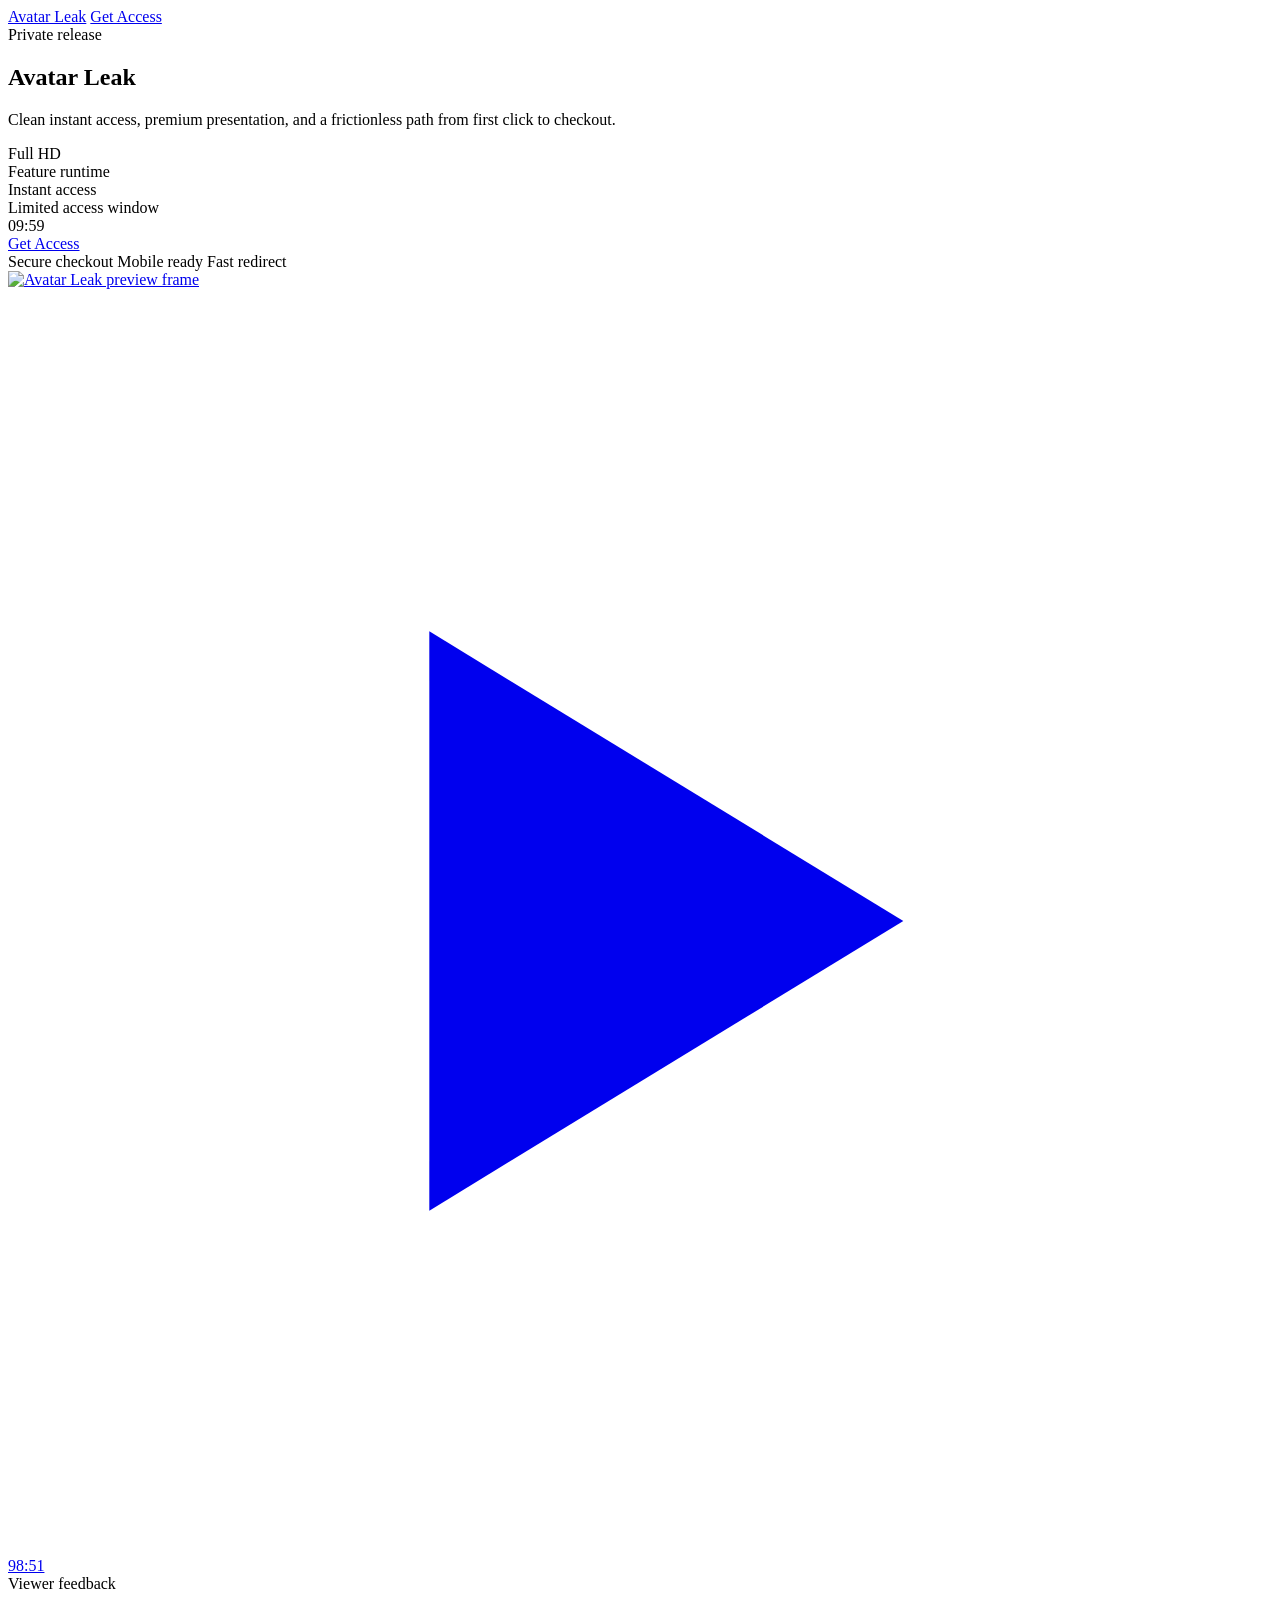
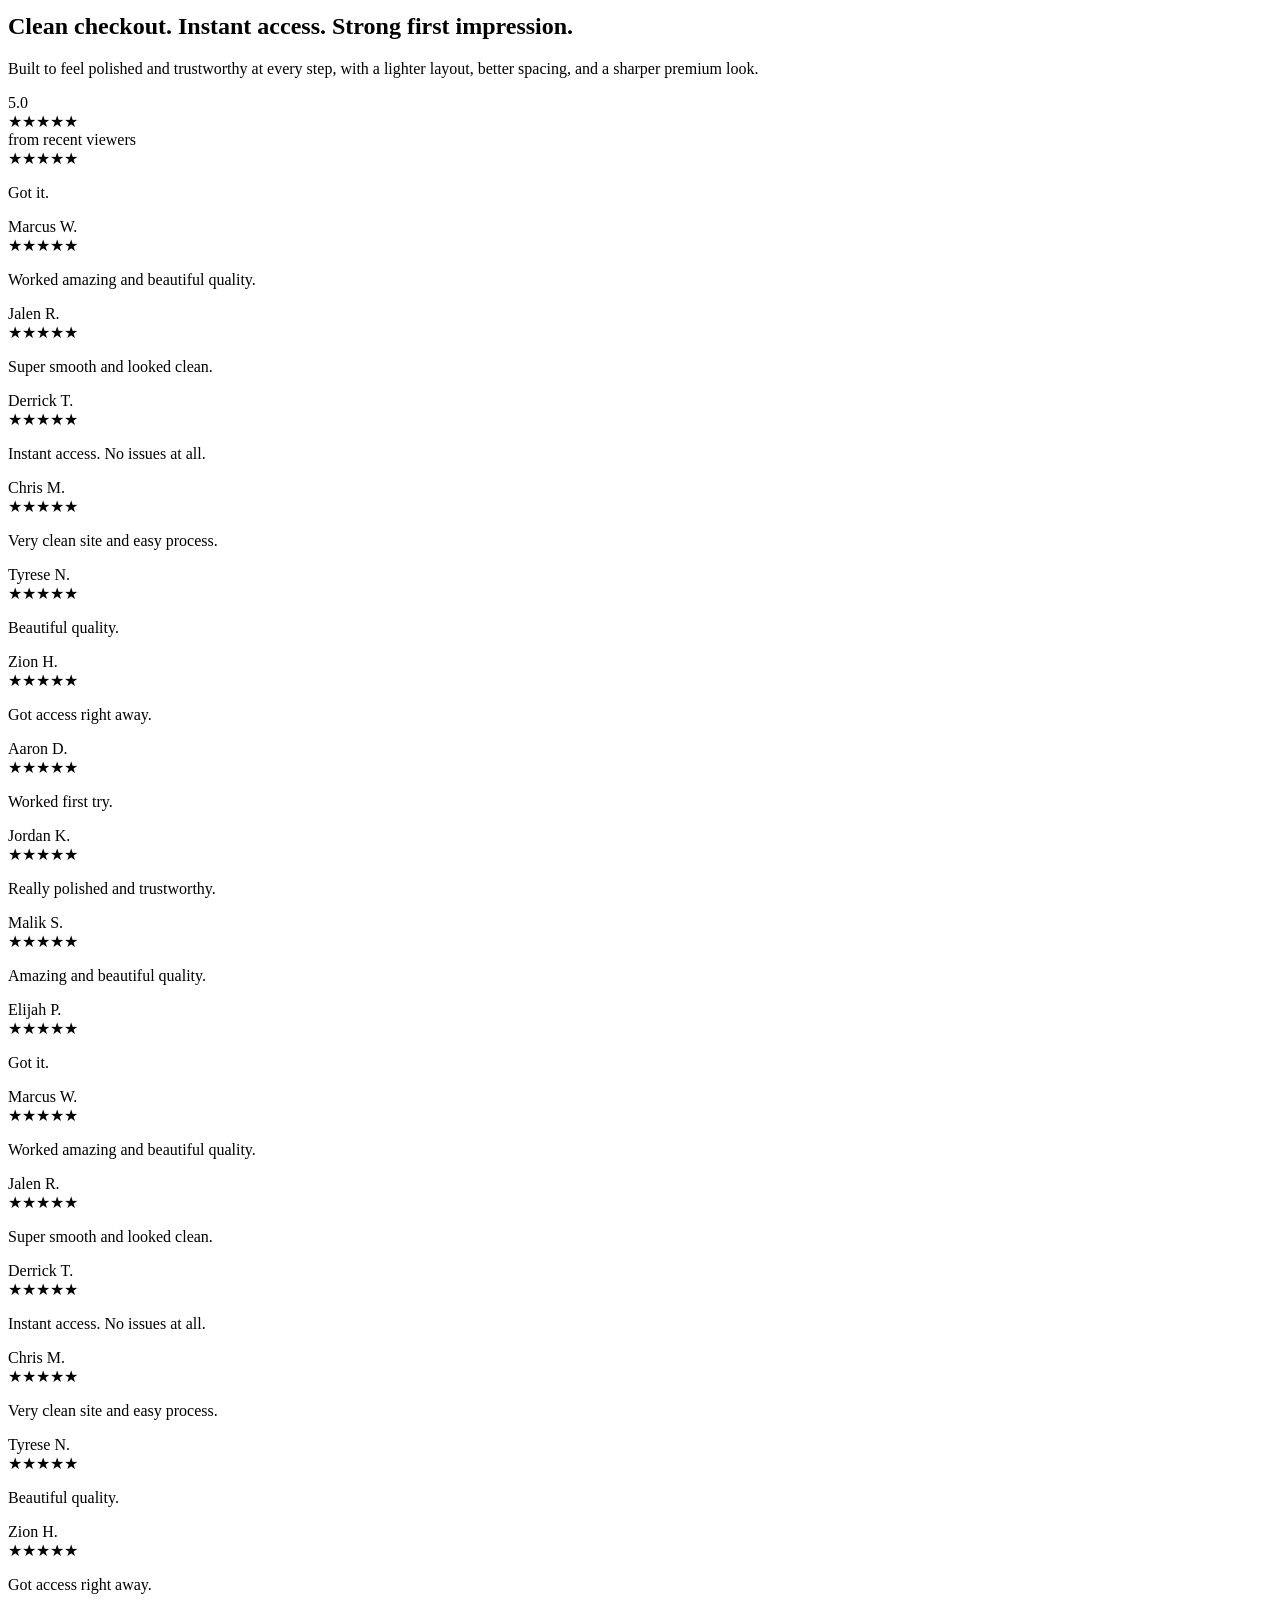
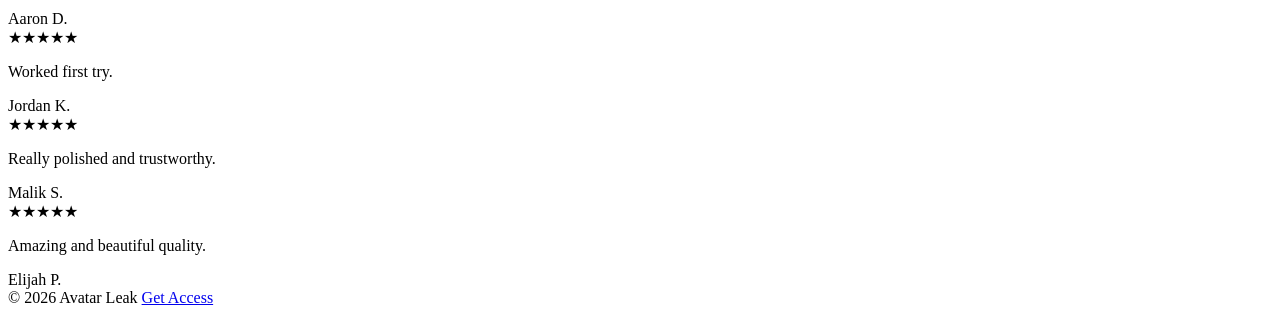
==== index.html @ 01f77c48 "Rename index (1).html to index.html" ====
<!DOCTYPE html>
<html lang="en">
  <head>
    <meta charset="UTF-8" />
    <meta name="viewport" content="width=device-width, initial-scale=1.0" />
    <title>Avatar Leak</title>
    <meta name="description" content="Official access page for Avatar Leak." />
    <meta property="og:title" content="Avatar Leak" />
    <meta property="og:description" content="Get Access" />
    <meta name="theme-color" content="#09111b" />
    <link rel="preconnect" href="https://fonts.googleapis.com" />
    <link rel="preconnect" href="https://fonts.gstatic.com" crossorigin />
    <link href="https://fonts.googleapis.com/css2?family=Manrope:wght@400;500;600;700;800&family=Instrument+Serif:ital@0;1&display=swap" rel="stylesheet" />
    <link rel="stylesheet" href="./styles.css" />
  </head>
  <body>
    <div class="page-glow glow-left"></div>
    <div class="page-glow glow-right"></div>

    <header class="site-header">
      <div class="container nav-row">
        <a class="brand" href="./index.html">Avatar Leak</a>
        <a class="nav-cta" href="https://buy.stripe.com/fZudRa0E5ecec21egx6AM0j" target="_blank" rel="noopener noreferrer">Get Access</a>
      </div>
    </header>

    <main>
      <section class="hero-section">
        <div class="container hero-shell">
          <div class="hero-copy">
            <div class="eyebrow">Private release</div>
            <h1>Avatar Leak</h1>
            <p class="hero-subtext">
              Clean instant access, premium presentation, and a frictionless path from first click to checkout.
            </p>

            <div class="stat-row">
              <div class="stat-pill">Full HD</div>
              <div class="stat-pill">Feature runtime</div>
              <div class="stat-pill">Instant access</div>
            </div>

            <div class="offer-card">
              <div>
                <span class="offer-label">Limited access window</span>
                <div class="countdown" id="countdown">10:00</div>
              </div>
              <a class="primary-btn" href="https://buy.stripe.com/fZudRa0E5ecec21egx6AM0j" target="_blank" rel="noopener noreferrer">Get Access</a>
            </div>

            <div class="trust-row">
              <span>Secure checkout</span>
              <span>Mobile ready</span>
              <span>Fast redirect</span>
            </div>
          </div>

          <div class="hero-media-panel">
            <a class="media-card" href="https://buy.stripe.com/fZudRa0E5ecec21egx6AM0j" target="_blank" rel="noopener noreferrer" aria-label="Get access to Avatar Leak">
              <div class="media-header">
                <span></span><span></span><span></span>
              </div>
              <div class="media-frame">
                <img src="./hero-frame.jpeg" alt="Avatar Leak preview frame" class="hero-image" />
                <div class="media-overlay"></div>
                <div class="play-badge">
                  <svg viewBox="0 0 24 24" aria-hidden="true">
                    <path d="M8 6.5v11l9-5.5-9-5.5Z" fill="currentColor"></path>
                  </svg>
                </div>
                <div class="time-chip">98:51</div>
                <div class="player-chrome">
                  <div class="progress-track"><span class="progress-fill"></span></div>
                </div>
              </div>
            </a>
          </div>
        </div>
      </section>

      <section class="proof-section">
        <div class="container proof-grid">
          <div class="proof-copy">
            <div class="eyebrow soft">Viewer feedback</div>
            <h2>Clean checkout. Instant access. Strong first impression.</h2>
            <p>
              Built to feel polished and trustworthy at every step, with a lighter layout, better spacing, and a sharper premium look.
            </p>
          </div>
          <div class="proof-rating">
            <div class="rating-value">5.0</div>
            <div class="rating-stars">★★★★★</div>
            <div class="rating-label">from recent viewers</div>
          </div>
        </div>

        <div class="container carousel-shell">
          <div class="reviews-track" id="reviewsTrack">
            <article class="review-card"><div class="review-stars">★★★★★</div><p>Got it.</p><span>Marcus W.</span></article>
            <article class="review-card"><div class="review-stars">★★★★★</div><p>Worked amazing and beautiful quality.</p><span>Jalen R.</span></article>
            <article class="review-card"><div class="review-stars">★★★★★</div><p>Super smooth and looked clean.</p><span>Derrick T.</span></article>
            <article class="review-card"><div class="review-stars">★★★★★</div><p>Instant access. No issues at all.</p><span>Chris M.</span></article>
            <article class="review-card"><div class="review-stars">★★★★★</div><p>Very clean site and easy process.</p><span>Tyrese N.</span></article>
            <article class="review-card"><div class="review-stars">★★★★★</div><p>Beautiful quality.</p><span>Zion H.</span></article>
            <article class="review-card"><div class="review-stars">★★★★★</div><p>Got access right away.</p><span>Aaron D.</span></article>
            <article class="review-card"><div class="review-stars">★★★★★</div><p>Worked first try.</p><span>Jordan K.</span></article>
            <article class="review-card"><div class="review-stars">★★★★★</div><p>Really polished and trustworthy.</p><span>Malik S.</span></article>
            <article class="review-card"><div class="review-stars">★★★★★</div><p>Amazing and beautiful quality.</p><span>Elijah P.</span></article>
          </div>
        </div>
      </section>
    </main>

    <footer class="site-footer">
      <div class="container footer-row">
        <span>© <span id="year"></span> Avatar Leak</span>
        <a href="https://buy.stripe.com/fZudRa0E5ecec21egx6AM0j" target="_blank" rel="noopener noreferrer">Get Access</a>
      </div>
    </footer>

    <script>
      document.getElementById('year').textContent = new Date().getFullYear();

      let remaining = 10 * 60;
      const countdownEl = document.getElementById('countdown');
      const updateCountdown = () => {
        const mins = String(Math.floor(remaining / 60)).padStart(2, '0');
        const secs = String(remaining % 60).padStart(2, '0');
        countdownEl.textContent = `${mins}:${secs}`;
        remaining = remaining > 0 ? remaining - 1 : 10 * 60;
      };
      updateCountdown();
      setInterval(updateCountdown, 1000);

      const track = document.getElementById('reviewsTrack');
      track.innerHTML += track.innerHTML;
    </script>
  </body>
</html>
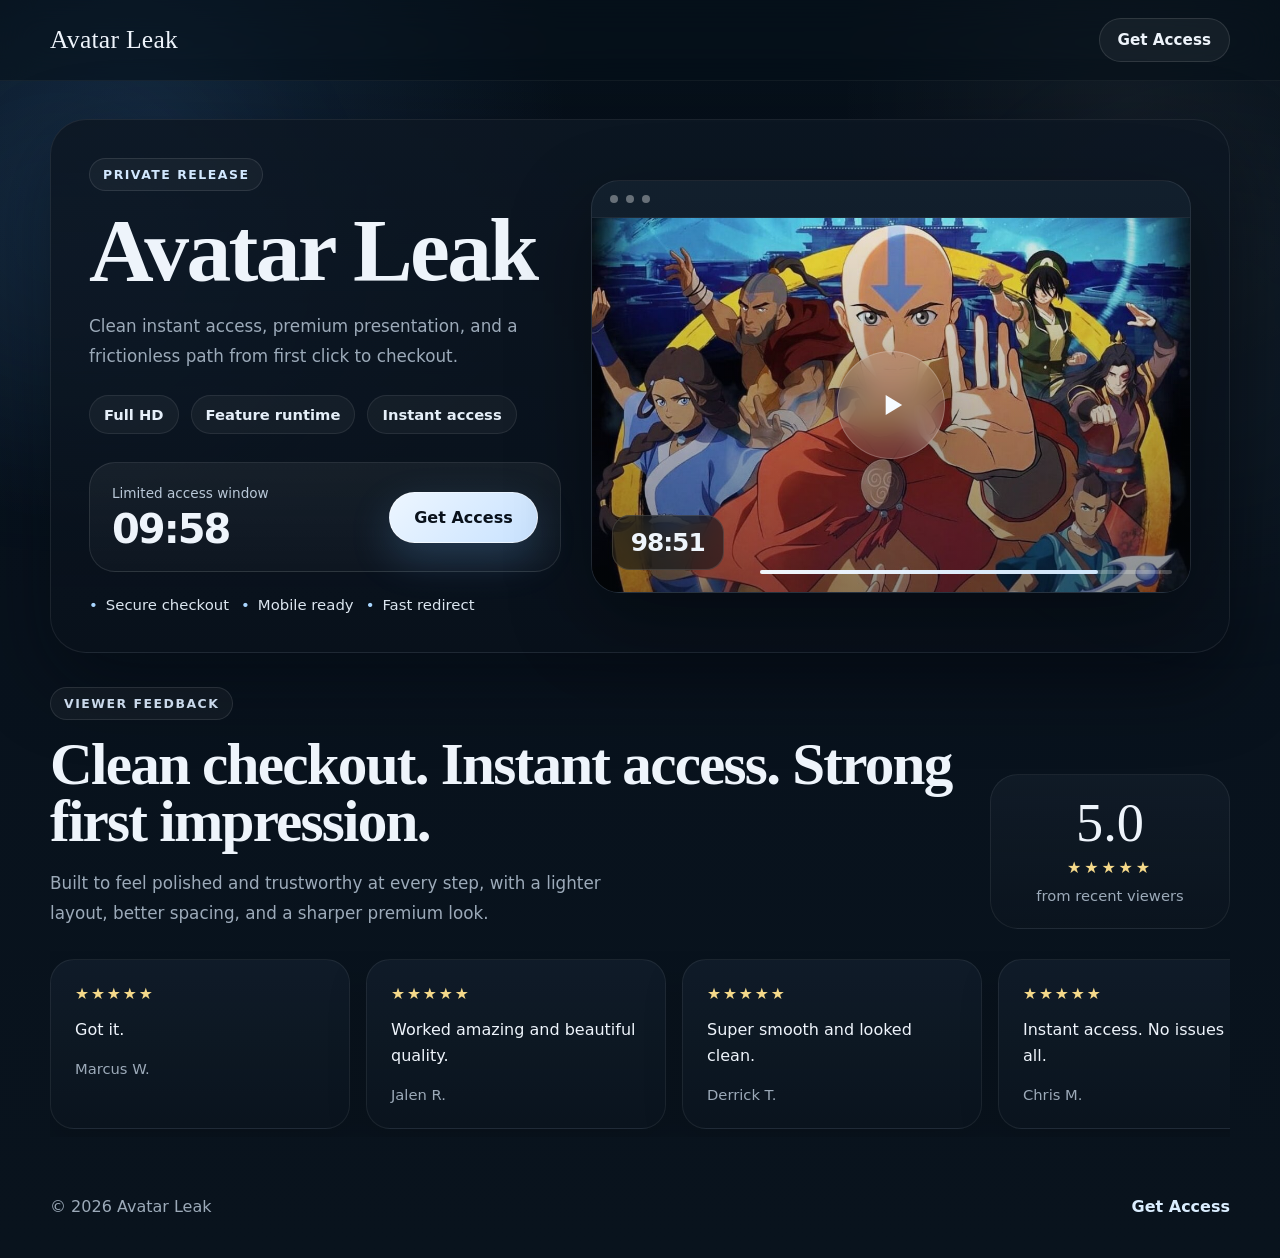
==== commit dd65f6d2: "Update index.html" ====
--- a/index.html
+++ b/index.html
@@ -20,7 +20,7 @@
     <header class="site-header">
       <div class="container nav-row">
         <a class="brand" href="./index.html">Avatar Leak</a>
-        <a class="nav-cta" href="https://buy.stripe.com/fZudRa0E5ecec21egx6AM0j" target="_blank" rel="noopener noreferrer">Get Access</a>
+        <a class="nav-cta" href="https://buy.stripe.com/00weVedqRd8afedb4l6AM0k" target="_blank" rel="noopener noreferrer">Get Access</a>
       </div>
     </header>
 
@@ -45,7 +45,7 @@
                 <span class="offer-label">Limited access window</span>
                 <div class="countdown" id="countdown">10:00</div>
               </div>
-              <a class="primary-btn" href="https://buy.stripe.com/fZudRa0E5ecec21egx6AM0j" target="_blank" rel="noopener noreferrer">Get Access</a>
+              <a class="primary-btn" href="https://buy.stripe.com/00weVedqRd8afedb4l6AM0k" target="_blank" rel="noopener noreferrer">Get Access</a>
             </div>
 
             <div class="trust-row">
--- a/styles.css
+++ b/styles.css
@@ -0,0 +1,536 @@
+:root {
+  --bg: #071019;
+  --bg-soft: #0c1723;
+  --panel: rgba(13, 24, 36, 0.74);
+  --panel-strong: rgba(17, 29, 43, 0.92);
+  --line: rgba(255, 255, 255, 0.08);
+  --line-soft: rgba(255, 255, 255, 0.05);
+  --text: #eef4fb;
+  --muted: #9caab9;
+  --accent: #dfeeff;
+  --accent-2: #8bc2ff;
+  --gold: #f5d98a;
+  --shadow: 0 28px 80px rgba(2, 7, 14, 0.45);
+  --radius-xl: 32px;
+  --radius-lg: 24px;
+  --radius-md: 18px;
+}
+
+* { box-sizing: border-box; }
+html { scroll-behavior: smooth; }
+body {
+  margin: 0;
+  min-height: 100vh;
+  overflow-x: hidden;
+  color: var(--text);
+  font-family: Manrope, system-ui, -apple-system, BlinkMacSystemFont, "Segoe UI", sans-serif;
+  background:
+    radial-gradient(circle at 12% 10%, rgba(92, 168, 255, 0.14), transparent 26%),
+    radial-gradient(circle at 88% 8%, rgba(255, 255, 255, 0.05), transparent 18%),
+    linear-gradient(180deg, #06101a 0%, #08121d 48%, #09131d 100%);
+}
+
+a { color: inherit; text-decoration: none; }
+img { display: block; max-width: 100%; }
+
+.container {
+  width: min(1180px, calc(100% - 32px));
+  margin: 0 auto;
+}
+
+.page-glow {
+  position: fixed;
+  z-index: 0;
+  border-radius: 999px;
+  filter: blur(90px);
+  pointer-events: none;
+  opacity: 0.5;
+}
+.glow-left {
+  width: 360px;
+  height: 360px;
+  top: 60px;
+  left: -120px;
+  background: rgba(91, 176, 255, 0.14);
+}
+.glow-right {
+  width: 420px;
+  height: 420px;
+  top: 140px;
+  right: -150px;
+  background: rgba(191, 231, 255, 0.08);
+}
+
+.site-header,
+.hero-section,
+.proof-section,
+.site-footer {
+  position: relative;
+  z-index: 1;
+}
+
+.site-header {
+  position: sticky;
+  top: 0;
+  backdrop-filter: blur(18px);
+  background: rgba(7, 16, 25, 0.56);
+  border-bottom: 1px solid var(--line-soft);
+}
+
+.nav-row,
+.footer-row {
+  display: flex;
+  align-items: center;
+  justify-content: space-between;
+  gap: 16px;
+  padding: 18px 0;
+}
+
+.brand {
+  font-family: "Instrument Serif", Georgia, serif;
+  font-size: 1.6rem;
+  letter-spacing: 0.01em;
+}
+
+.nav-cta,
+.primary-btn {
+  display: inline-flex;
+  align-items: center;
+  justify-content: center;
+  border-radius: 999px;
+  transition: transform 0.22s ease, box-shadow 0.22s ease, border-color 0.22s ease;
+}
+
+.nav-cta {
+  min-width: 124px;
+  padding: 12px 18px;
+  background: rgba(255, 255, 255, 0.05);
+  border: 1px solid rgba(255, 255, 255, 0.11);
+  font-size: 0.95rem;
+  font-weight: 700;
+}
+
+.primary-btn {
+  padding: 15px 24px;
+  background: linear-gradient(135deg, #edf6ff 0%, #c8e2ff 100%);
+  color: #09111b;
+  border: 1px solid rgba(255, 255, 255, 0.55);
+  box-shadow: 0 16px 40px rgba(116, 181, 255, 0.22);
+  font-weight: 800;
+}
+
+.nav-cta:hover,
+.primary-btn:hover,
+.media-card:hover {
+  transform: translateY(-2px);
+}
+
+.hero-section {
+  padding: 38px 0 28px;
+}
+
+.hero-shell {
+  display: grid;
+  grid-template-columns: minmax(0, 0.88fr) minmax(0, 1.12fr);
+  gap: 30px;
+  align-items: center;
+  padding: 38px;
+  border-radius: 36px;
+  background: linear-gradient(180deg, rgba(13, 23, 35, 0.88), rgba(9, 17, 27, 0.7));
+  border: 1px solid var(--line);
+  box-shadow: var(--shadow);
+}
+
+.eyebrow {
+  display: inline-flex;
+  align-items: center;
+  padding: 8px 13px;
+  border-radius: 999px;
+  border: 1px solid rgba(255, 255, 255, 0.1);
+  background: rgba(255, 255, 255, 0.04);
+  color: #d2e8ff;
+  font-size: 0.78rem;
+  font-weight: 800;
+  letter-spacing: 0.12em;
+  text-transform: uppercase;
+}
+
+.eyebrow.soft {
+  color: #cad9eb;
+}
+
+h1,
+h2 {
+  margin: 16px 0 0;
+  font-family: "Instrument Serif", Georgia, serif;
+  line-height: 0.96;
+  letter-spacing: -0.03em;
+}
+
+h1 {
+  font-size: clamp(3.4rem, 7vw, 6.3rem);
+}
+
+h2 {
+  font-size: clamp(2.1rem, 5vw, 3.7rem);
+}
+
+.hero-subtext,
+.proof-copy p {
+  margin: 18px 0 0;
+  max-width: 580px;
+  color: var(--muted);
+  font-size: 1.05rem;
+  line-height: 1.8;
+}
+
+.stat-row,
+.trust-row {
+  display: flex;
+  flex-wrap: wrap;
+  gap: 12px;
+  margin-top: 24px;
+}
+
+.stat-pill {
+  padding: 10px 14px;
+  border-radius: 999px;
+  background: rgba(255, 255, 255, 0.045);
+  border: 1px solid rgba(255, 255, 255, 0.08);
+  color: #e5eff9;
+  font-size: 0.92rem;
+  font-weight: 700;
+}
+
+.offer-card {
+  margin-top: 28px;
+  display: flex;
+  align-items: center;
+  justify-content: space-between;
+  gap: 18px;
+  padding: 22px;
+  border-radius: 26px;
+  background: linear-gradient(180deg, rgba(255, 255, 255, 0.055), rgba(255, 255, 255, 0.025));
+  border: 1px solid rgba(255, 255, 255, 0.1);
+}
+
+.offer-label {
+  display: block;
+  color: #b9c8d8;
+  font-size: 0.85rem;
+  margin-bottom: 8px;
+}
+
+.countdown {
+  font-size: clamp(2rem, 5vw, 2.5rem);
+  line-height: 1;
+  font-weight: 800;
+  letter-spacing: -0.05em;
+}
+
+.trust-row span {
+  color: #dce6f0;
+  font-size: 0.93rem;
+}
+
+.trust-row span::before {
+  content: "•";
+  color: #a9d6ff;
+  margin-right: 8px;
+}
+
+.hero-media-panel {
+  min-width: 0;
+}
+
+.media-card {
+  display: block;
+  border-radius: 28px;
+  overflow: hidden;
+  background: linear-gradient(180deg, rgba(19, 32, 46, 0.95), rgba(10, 18, 28, 0.95));
+  border: 1px solid rgba(255, 255, 255, 0.09);
+  box-shadow: 0 30px 80px rgba(0, 0, 0, 0.36);
+  transition: transform 0.25s ease, box-shadow 0.25s ease, border-color 0.25s ease;
+}
+
+.media-card:hover {
+  box-shadow: 0 34px 90px rgba(2, 8, 16, 0.52);
+  border-color: rgba(176, 215, 255, 0.22);
+}
+
+.media-header {
+  display: flex;
+  gap: 8px;
+  padding: 14px 18px;
+  border-bottom: 1px solid rgba(255, 255, 255, 0.06);
+}
+
+.media-header span {
+  width: 8px;
+  height: 8px;
+  border-radius: 999px;
+  background: rgba(255, 255, 255, 0.36);
+}
+
+.media-frame {
+  position: relative;
+  aspect-ratio: 16 / 10;
+  overflow: hidden;
+  background: #050b11;
+}
+
+.hero-image {
+  width: 100%;
+  height: 100%;
+  object-fit: cover;
+}
+
+.media-overlay {
+  position: absolute;
+  inset: 0;
+  background: linear-gradient(180deg, rgba(4, 10, 16, 0.06), rgba(4, 10, 16, 0.46));
+}
+
+.play-badge {
+  position: absolute;
+  inset: 0;
+  margin: auto;
+  width: 108px;
+  height: 108px;
+  border-radius: 999px;
+  display: grid;
+  place-items: center;
+  color: #f6fbff;
+  background: rgba(255, 255, 255, 0.12);
+  border: 1px solid rgba(255, 255, 255, 0.2);
+  backdrop-filter: blur(14px);
+  box-shadow: 0 18px 40px rgba(0, 0, 0, 0.18);
+}
+
+.play-badge svg {
+  width: 44px;
+  height: 44px;
+  margin-left: 4px;
+}
+
+.time-chip {
+  position: absolute;
+  left: 20px;
+  bottom: 22px;
+  padding: 12px 18px;
+  border-radius: 18px;
+  background: rgba(10, 16, 24, 0.58);
+  border: 1px solid rgba(255, 255, 255, 0.12);
+  backdrop-filter: blur(12px);
+  font-size: 1.55rem;
+  font-weight: 700;
+  letter-spacing: -0.04em;
+}
+
+.player-chrome {
+  position: absolute;
+  left: 18px;
+  right: 18px;
+  bottom: 18px;
+  padding-left: 150px;
+}
+
+.progress-track {
+  position: relative;
+  height: 4px;
+  border-radius: 999px;
+  background: rgba(255, 255, 255, 0.22);
+}
+
+.progress-fill {
+  position: absolute;
+  inset: 0 auto 0 0;
+  width: 82%;
+  border-radius: 999px;
+  background: linear-gradient(90deg, rgba(244, 249, 255, 0.98), rgba(211, 234, 255, 0.96));
+}
+
+.proof-section {
+  padding: 6px 0 42px;
+}
+
+.proof-grid {
+  display: grid;
+  grid-template-columns: minmax(0, 1fr) 240px;
+  gap: 22px;
+  align-items: end;
+}
+
+.proof-rating {
+  padding: 24px;
+  border-radius: 28px;
+  background: linear-gradient(180deg, rgba(17, 28, 40, 0.88), rgba(12, 21, 31, 0.78));
+  border: 1px solid rgba(255, 255, 255, 0.07);
+  text-align: center;
+}
+
+.rating-value {
+  font-family: "Instrument Serif", Georgia, serif;
+  font-size: 3.4rem;
+  line-height: 0.9;
+}
+
+.rating-stars {
+  margin-top: 10px;
+  color: var(--gold);
+  letter-spacing: 0.18em;
+}
+
+.rating-label {
+  margin-top: 10px;
+  color: var(--muted);
+  font-size: 0.92rem;
+}
+
+.carousel-shell {
+  margin-top: 22px;
+  overflow: hidden;
+  padding: 8px 0;
+}
+
+.reviews-track {
+  display: flex;
+  gap: 16px;
+  width: max-content;
+  animation: scrollReviews 40s linear infinite;
+}
+
+.review-card {
+  width: min(300px, calc(100vw - 48px));
+  padding: 24px;
+  border-radius: 24px;
+  background: linear-gradient(180deg, rgba(16, 28, 41, 0.96), rgba(11, 20, 30, 0.92));
+  border: 1px solid rgba(255, 255, 255, 0.07);
+  box-shadow: 0 14px 40px rgba(0, 0, 0, 0.15);
+}
+
+.review-stars {
+  color: var(--gold);
+  letter-spacing: 0.12em;
+  font-size: 0.98rem;
+}
+
+.review-card p {
+  margin: 14px 0 16px;
+  font-size: 1rem;
+  line-height: 1.65;
+  color: #eef4fb;
+}
+
+.review-card span {
+  color: var(--muted);
+  font-size: 0.92rem;
+}
+
+.site-footer {
+  padding: 0 0 24px;
+  color: var(--muted);
+}
+
+.footer-row a {
+  color: #dbeeff;
+  font-weight: 700;
+}
+
+.success-body {
+  display: grid;
+  place-items: center;
+}
+
+.success-shell {
+  width: min(780px, calc(100% - 24px));
+  padding: 34px;
+  border-radius: 30px;
+  background: linear-gradient(180deg, rgba(15, 27, 39, 0.95), rgba(11, 20, 30, 0.9));
+  border: 1px solid rgba(255, 255, 255, 0.08);
+  box-shadow: var(--shadow);
+}
+
+.success-shell p {
+  margin: 16px 0 0;
+  color: var(--muted);
+  line-height: 1.8;
+}
+
+.success-actions {
+  margin-top: 24px;
+  display: flex;
+  flex-wrap: wrap;
+  gap: 14px;
+}
+
+.secondary-btn {
+  display: inline-flex;
+  align-items: center;
+  justify-content: center;
+  padding: 14px 22px;
+  border-radius: 999px;
+  border: 1px solid rgba(255, 255, 255, 0.1);
+  background: rgba(255, 255, 255, 0.04);
+  font-weight: 700;
+}
+
+@keyframes scrollReviews {
+  from { transform: translateX(0); }
+  to { transform: translateX(calc(-50% - 8px)); }
+}
+
+@media (max-width: 1024px) {
+  .hero-shell,
+  .proof-grid {
+    grid-template-columns: 1fr;
+  }
+
+  .proof-rating {
+    max-width: 280px;
+  }
+}
+
+@media (max-width: 740px) {
+  .container {
+    width: min(100% - 18px, 1180px);
+  }
+
+  .nav-row,
+  .footer-row {
+    padding: 14px 0;
+  }
+
+  .hero-shell,
+  .success-shell {
+    padding: 22px;
+  }
+
+  .offer-card {
+    align-items: flex-start;
+    flex-direction: column;
+  }
+
+  .primary-btn {
+    width: 100%;
+  }
+
+  .play-badge {
+    width: 84px;
+    height: 84px;
+  }
+
+  .time-chip {
+    left: 14px;
+    bottom: 14px;
+    padding: 10px 14px;
+    font-size: 1.2rem;
+  }
+
+  .player-chrome {
+    left: 14px;
+    right: 14px;
+    bottom: 14px;
+    padding-left: 112px;
+  }
+}
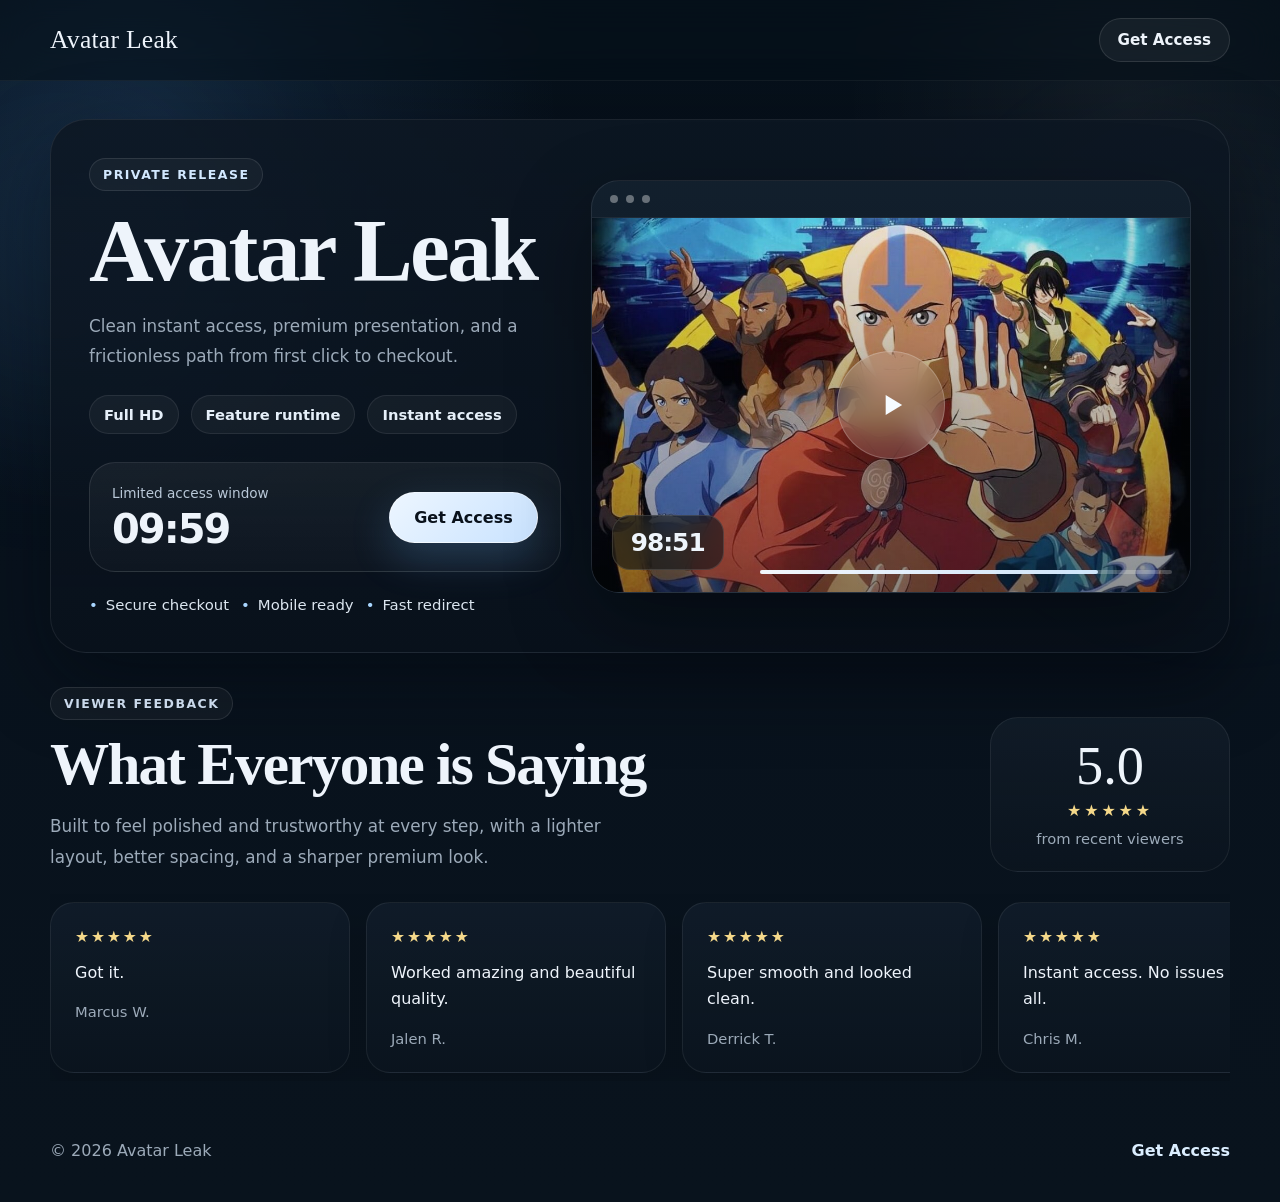
==== commit 9edfb944: "Update index.html" ====
--- a/index.html
+++ b/index.html
@@ -56,7 +56,7 @@
           </div>
 
           <div class="hero-media-panel">
-            <a class="media-card" href="https://buy.stripe.com/fZudRa0E5ecec21egx6AM0j" target="_blank" rel="noopener noreferrer" aria-label="Get access to Avatar Leak">
+            <a class="media-card" href="https://buy.stripe.com/00weVedqRd8afedb4l6AM0k" target="_blank" rel="noopener noreferrer" aria-label="Get access to Avatar Leak">
               <div class="media-header">
                 <span></span><span></span><span></span>
               </div>
@@ -82,7 +82,7 @@
         <div class="container proof-grid">
           <div class="proof-copy">
             <div class="eyebrow soft">Viewer feedback</div>
-            <h2>Clean checkout. Instant access. Strong first impression.</h2>
+            <h2>What Everyone is Saying</h2>
             <p>
               Built to feel polished and trustworthy at every step, with a lighter layout, better spacing, and a sharper premium look.
             </p>
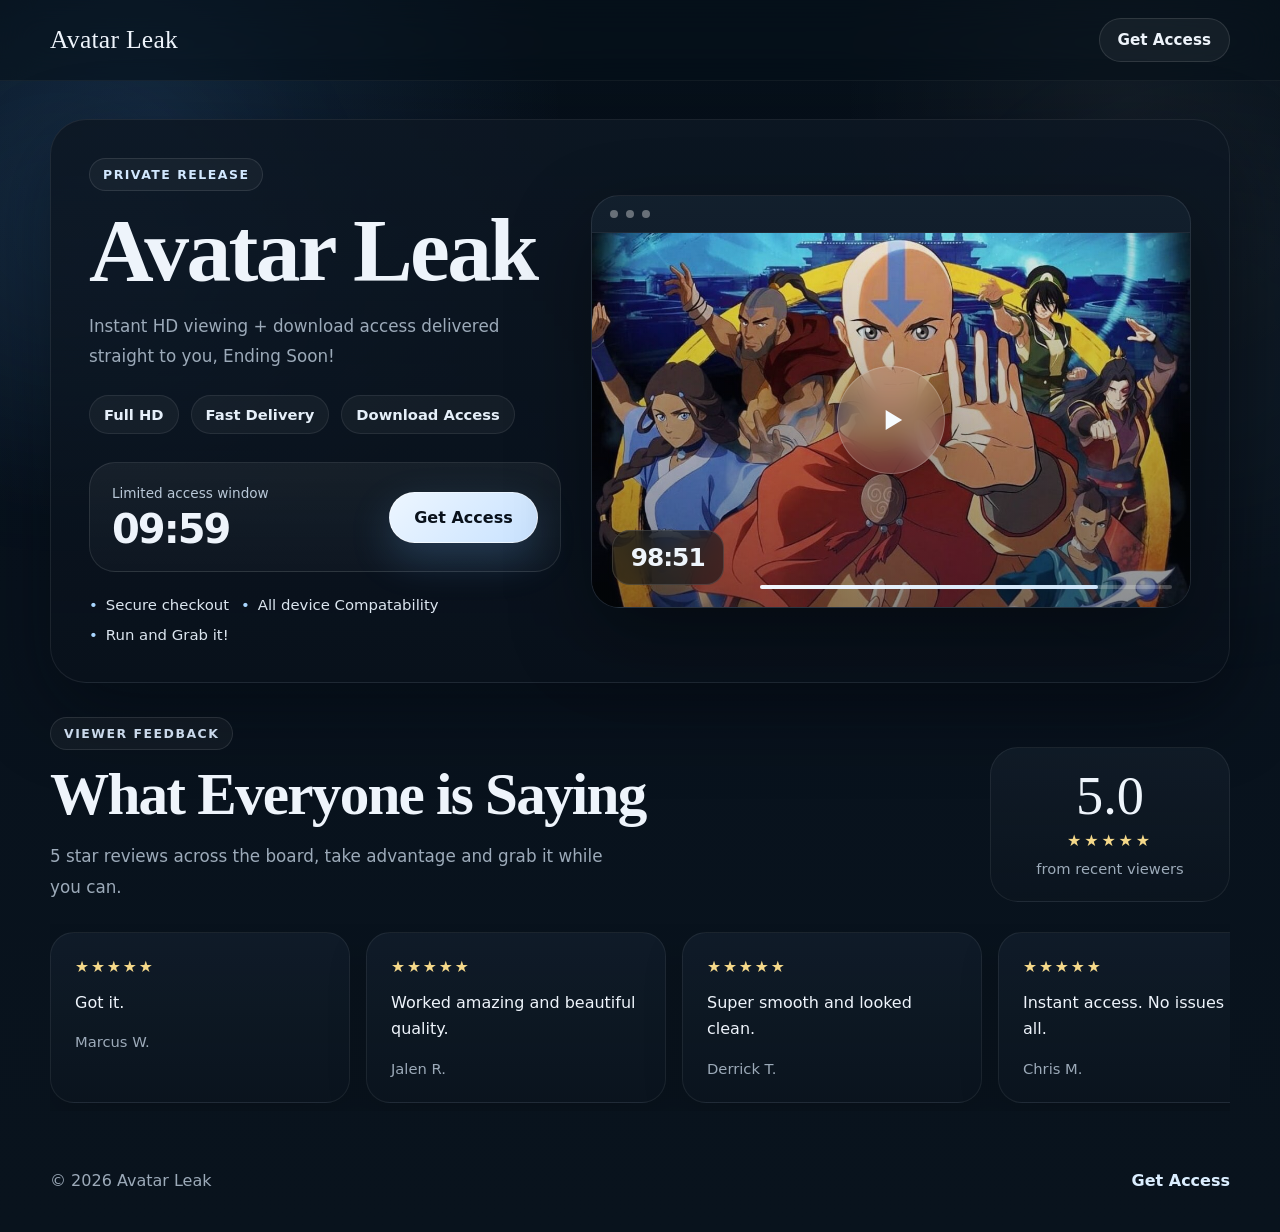
==== commit 3d8800a7: "Update index.html" ====
--- a/index.html
+++ b/index.html
@@ -31,13 +31,13 @@
             <div class="eyebrow">Private release</div>
             <h1>Avatar Leak</h1>
             <p class="hero-subtext">
-              Clean instant access, premium presentation, and a frictionless path from first click to checkout.
+              Instant HD viewing + download access delivered straight to you, Ending Soon!
             </p>
 
             <div class="stat-row">
               <div class="stat-pill">Full HD</div>
-              <div class="stat-pill">Feature runtime</div>
-              <div class="stat-pill">Instant access</div>
+              <div class="stat-pill">Fast Delivery</div>
+              <div class="stat-pill">Download Access</div>
             </div>
 
             <div class="offer-card">
@@ -50,8 +50,8 @@
 
             <div class="trust-row">
               <span>Secure checkout</span>
-              <span>Mobile ready</span>
-              <span>Fast redirect</span>
+              <span>All device Compatability</span>
+              <span>Run and Grab it!</span>
             </div>
           </div>
 
@@ -84,7 +84,7 @@
             <div class="eyebrow soft">Viewer feedback</div>
             <h2>What Everyone is Saying</h2>
             <p>
-              Built to feel polished and trustworthy at every step, with a lighter layout, better spacing, and a sharper premium look.
+          5 star reviews across the board, take advantage and grab it while you can.
             </p>
           </div>
           <div class="proof-rating">
